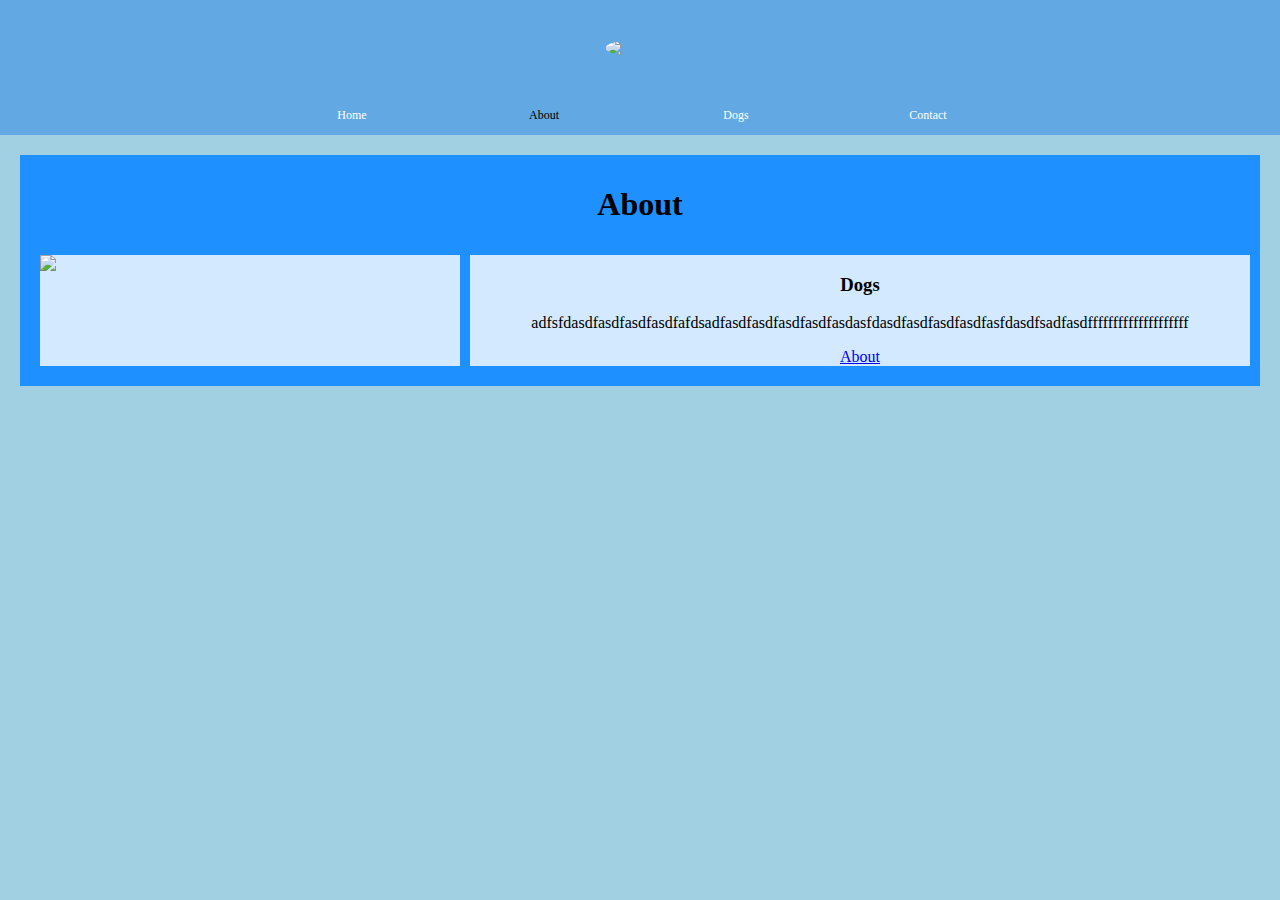
==== about.html @ 29fcae00 "Add files via upload" ====
<!DOCTYPE html>

<html>
<head>
<link rel="stylesheet" type="text/css" href="style.css">
<title>About</title>
<meta name="viewport" content="width=device-width, initial-scale=1">
</head>
<body class = "fade-in">

<div class = "header">
	<img src="https://www.publicdomainpictures.net/pictures/340000/velka/dog-silhouette-logo.jpg" class="center">
	<div class="navbar">
		<a href="home.html">Home</a> 
		<a href="about.html" class="active">About</a> 
		<a href="dogs.html">Dogs</a> 
		<a href="contact.html">Contact</a>
	</div>
</div>
<div class="about_head">
<h1 class="title">About</h1>

<div class="grid-container_about">
  <div><img src="https://storage.needpix.com/rsynced_images/dog-4136391_1280.jpg" class = "about-dog">
  </div>
  <div><h3>Dogs</h3><p>adfsfdasdfasdfasdfasdfafdsadfasdfasdfasdfasdfasdasfdasdfasdfasdfasdfasfdasdfsadfasdffffffffffffffffffff</p><a href="about.html">About</a></div>
</div>

</div>


</body>
</html>
---- style.css ----
* {box-sizing: border-box}
body {
	font-family: Verdana;
	margin: 0;
	background-color: #a1d0e3
	}

.navbar {
  overflow: hidden;
  margin: 0px 20vw;
  bottom:0;
}

.navbar a {
  float: left;
  padding: 12px;
  color: white;
  text-decoration: none;
  font-size: 12px;
  width: 25%; /* Four links of equal widths */
  text-align: center;

}

.navbar a:hover {
  color: dodgerblue;
}

.navbar a.active {
  color: black;
}

@media screen and (max-width: 500px) {
  .navbar a {
    float: none;
    display: block;
    width: 100%;
    text-align: center;
  }

}

.header {
	background-color: #62a9e3;
	margin: 0;
	top: 0;
}
.center {
  display: block;
  margin-left: auto;
  margin-right: auto;
  background-size: contain;
  border-radius: 50%;
  width: 150px;
  padding: 40px;
}

@keyframes fadeIn {
0% {opacity:0;}
100% {opacity:1;}
}

.fade-in {
animation: fadeIn ease .5s;
}

.title {
	text-align: center;
	
}

.center_align {
	text-align:center;
}

.home_head {
	background-color:white;
	padding: 10px 40px;
	margin: 10px 40px;
}

.grid-container {
  display: grid;
  grid-template-columns: auto auto auto;
  grid-gap: 10px;
  padding: 10px;
  max-width: 100%
}

.grid-container > div {
  background-color: rgba(255, 255, 255, 0.8);
  text-align: center;
}

.menu {
  width: 35%;
  float: left;
  padding: 15px;
  border: 1px solid red;
}

.main {
  width: 65%;
  float: left;
  padding: 15px;
  border: 1px solid red;
  height: 30vw;
  font-size: 2vw;
}
.about-dog {
	max-width: 100%;
	float:left;
}

.about_head {
	background-color: dodgerblue;
	max-width: 100%; 
	margin: 20px;
	padding: 10px;
}
.contact_grid {
  display: grid;
  grid-template-columns: 30% 30% 40%;
  grid-template-row: auto auto auto;
  float:left;
}

.contact_grid > div {
  background-color: rgba(255, 255, 255, 0.8);
  text-align: center;
  margin:5px;
}
.contact_img {
  max-width: 100%;
  float: left;
  padding: 5x;
}

.contact_head {
	background-color: blue;
	max-width: 100%;
}

.grid-container_about {
  display: grid;
  grid-template-columns: 35% 65%;
  grid-gap: 10px;
  padding: 10px;
  max-width: 100%;

}

.grid-container_about > div {
  background-color: rgba(255, 255, 255, 0.8);
  text-align: center;
  word-wrap: break-word;
  word-break: break-all;
}

.button {
	text-decoration: none;
	background-color: dodgerblue;
	text-align: center;
	padding: 5px 20px;
	margin: 5px;
	color: white;
}


.item3 {
	grid-area: 1 / 3 / span 3 / span 1;
}

.item5 {
	grid-area: 3 / 1 / span 1 / span 2;
	
}
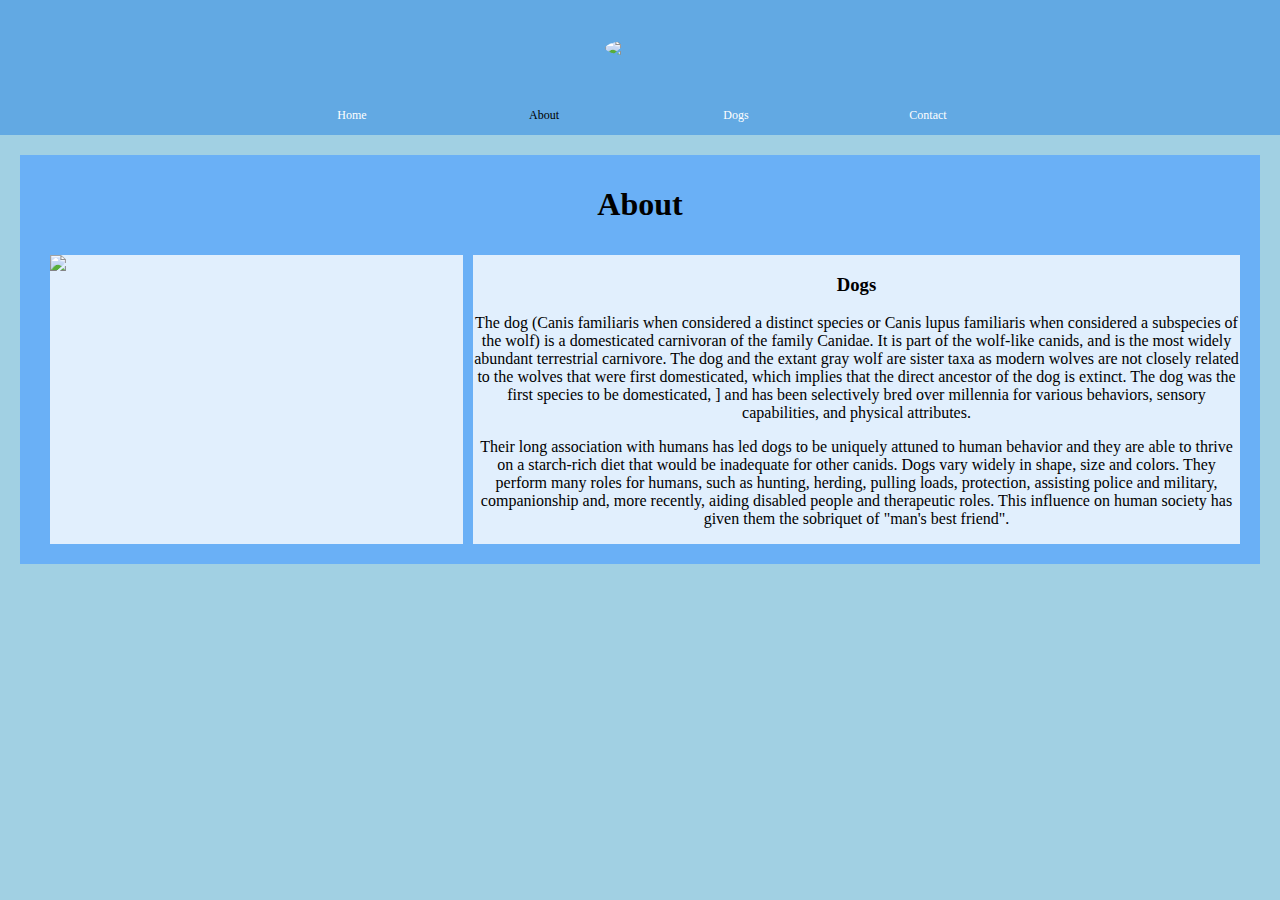
==== commit cf67dc55: "Changes" ====
--- a/about.html
+++ b/about.html
@@ -11,7 +11,7 @@
 <div class = "header">
 	<img src="https://www.publicdomainpictures.net/pictures/340000/velka/dog-silhouette-logo.jpg" class="center">
 	<div class="navbar">
-		<a href="home.html">Home</a> 
+		<a href="index.html">Home</a> 
 		<a href="about.html" class="active">About</a> 
 		<a href="dogs.html">Dogs</a> 
 		<a href="contact.html">Contact</a>
@@ -23,9 +23,10 @@
 <div class="grid-container_about">
   <div><img src="https://storage.needpix.com/rsynced_images/dog-4136391_1280.jpg" class = "about-dog">
   </div>
-  <div><h3>Dogs</h3><p>adfsfdasdfasdfasdfasdfafdsadfasdfasdfasdfasdfasdasfdasdfasdfasdfasdfasfdasdfsadfasdffffffffffffffffffff</p><a href="about.html">About</a></div>
+  <div><h3>Dogs</h3><p>The dog (Canis familiaris when considered a distinct species or Canis lupus familiaris when considered a subspecies of the wolf) is a domesticated carnivoran of the family Canidae. It is part of the wolf-like canids, and is the most widely abundant terrestrial carnivore. The dog and the extant gray wolf are sister taxa as modern wolves are not closely related to the wolves that were first domesticated, which implies that the direct ancestor of the dog is extinct. The dog was the first species to be domesticated, ] and has been selectively bred over millennia for various behaviors, sensory capabilities, and physical attributes.</p>
+	<p>Their long association with humans has led dogs to be uniquely attuned to human behavior and they are able to thrive on a starch-rich diet that would be inadequate for other canids. Dogs vary widely in shape, size and colors. They perform many roles for humans, such as hunting, herding, pulling loads, protection, assisting police and military, companionship and, more recently, aiding disabled people and therapeutic roles. This influence on human society has given them the sobriquet of "man's best friend".</p>
+
 </div>
-
 </div>
 
 
--- a/style.css
+++ b/style.css
@@ -77,6 +77,7 @@
 	background-color:white;
 	padding: 10px 40px;
 	margin: 10px 40px;
+	height: 250px;
 }
 
 .grid-container {
@@ -113,7 +114,7 @@
 }
 
 .about_head {
-	background-color: dodgerblue;
+	background-color: #6ab0f6;
 	max-width: 100%; 
 	margin: 20px;
 	padding: 10px;
@@ -147,6 +148,8 @@
   grid-gap: 10px;
   padding: 10px;
   max-width: 100%;
+  padding-left: 20px;
+  padding-right: 20px;
 
 }
 
@@ -154,7 +157,6 @@
   background-color: rgba(255, 255, 255, 0.8);
   text-align: center;
   word-wrap: break-word;
-  word-break: break-all;
 }
 
 .button {
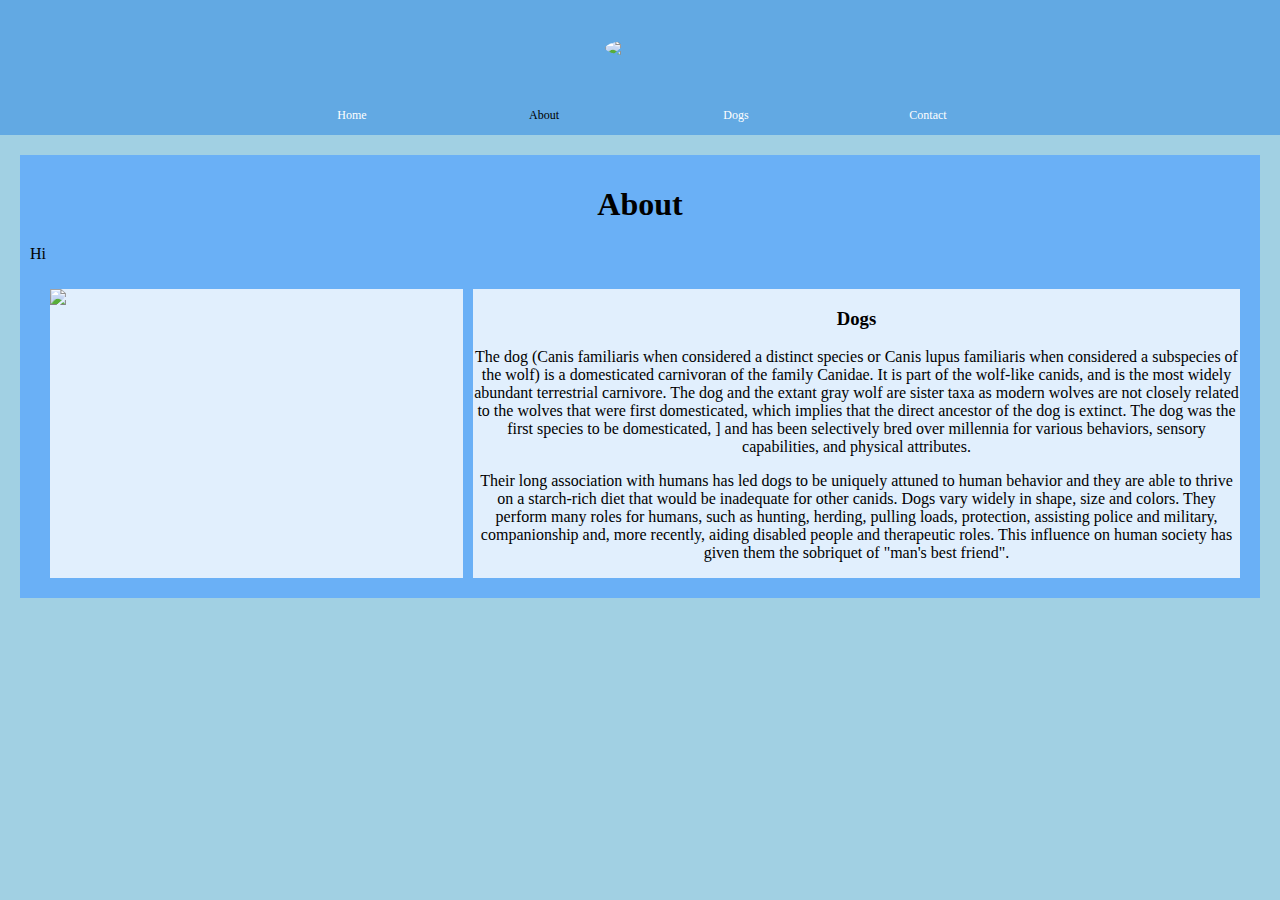
==== commit 83550fde: "Added hi" ====
--- a/about.html
+++ b/about.html
@@ -11,14 +11,16 @@
 <div class = "header">
 	<img src="https://www.publicdomainpictures.net/pictures/340000/velka/dog-silhouette-logo.jpg" class="center">
 	<div class="navbar">
-		<a href="index.html">Home</a> 
-		<a href="about.html" class="active">About</a> 
-		<a href="dogs.html">Dogs</a> 
+		<a href="index.html">Home</a>
+		<a href="about.html" class="active">About</a>
+		<a href="dogs.html">Dogs</a>
 		<a href="contact.html">Contact</a>
 	</div>
 </div>
 <div class="about_head">
 <h1 class="title">About</h1>
+
+<p>Hi</p>
 
 <div class="grid-container_about">
   <div><img src="https://storage.needpix.com/rsynced_images/dog-4136391_1280.jpg" class = "about-dog">
